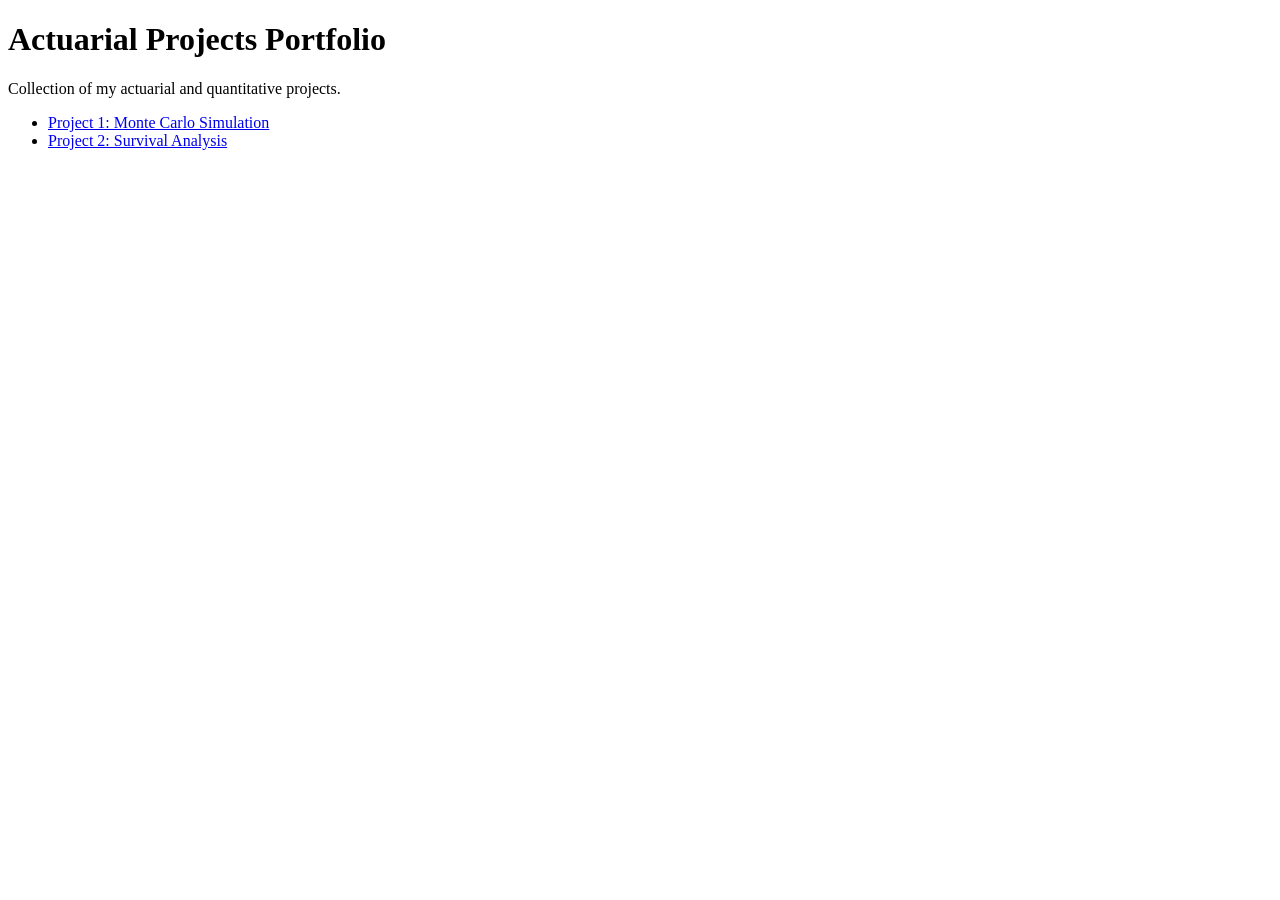
==== website/index.html @ 5d081c77 "Create index.html" ====
<!DOCTYPE html>
<html>
<head>
    <title>Actuarial Projects Portfolio</title>
    <meta charset="UTF-8">
</head>
<body>
    <h1>Actuarial Projects Portfolio</h1>
    <p>Collection of my actuarial and quantitative projects.</p>

    <ul>
        <li><a href="project1.html">Project 1: Monte Carlo Simulation</a></li>
        <li><a href="project2.html">Project 2: Survival Analysis</a></li>
    </ul>
</body>
</html>
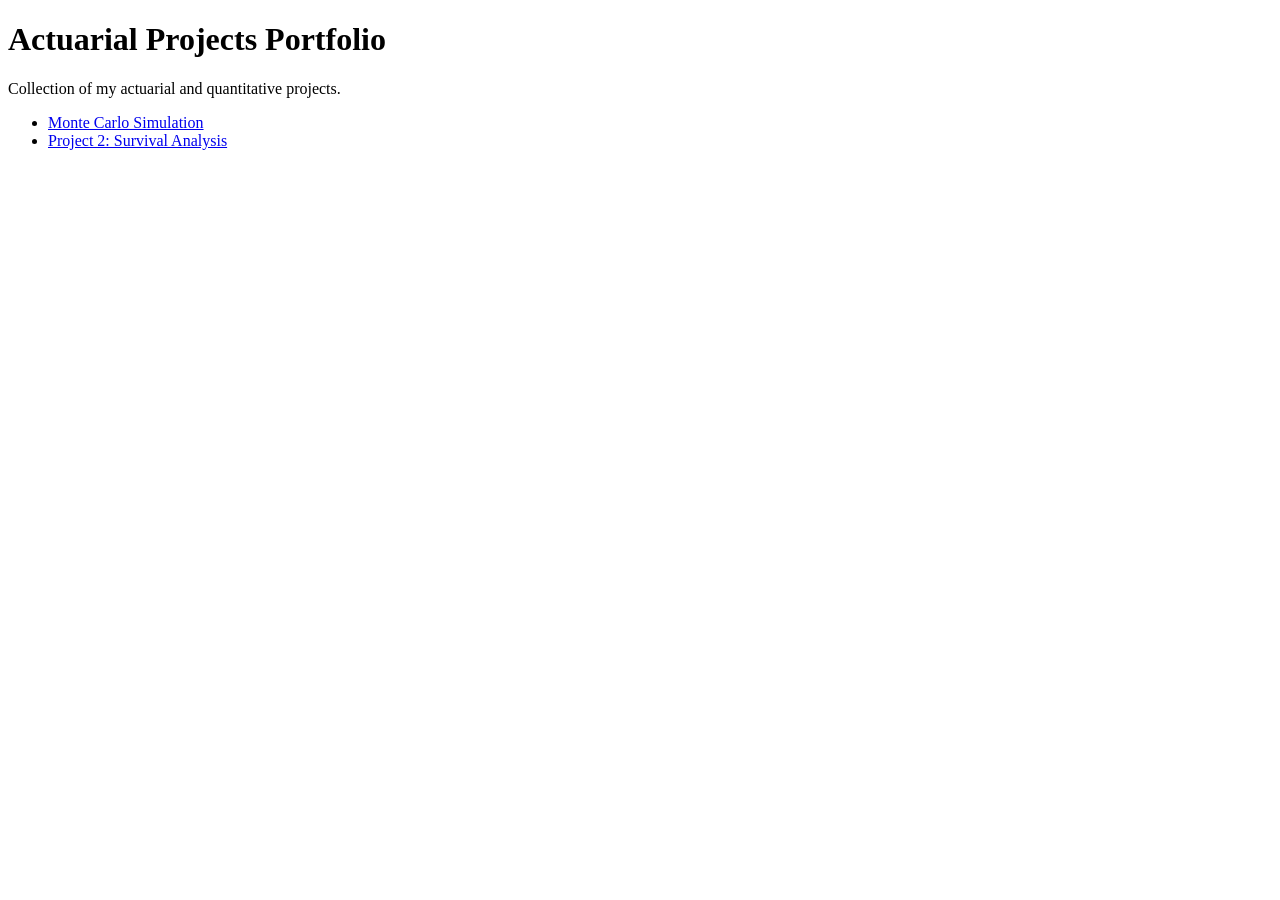
==== commit f259798d: "Update index.html" ====
--- a/website/index.html
+++ b/website/index.html
@@ -9,7 +9,7 @@
     <p>Collection of my actuarial and quantitative projects.</p>
 
     <ul>
-        <li><a href="project1.html">Project 1: Monte Carlo Simulation</a></li>
+        <li><a href="../financial_mathematics/leverage_effect/README.md">Monte Carlo Simulation</a></li>
         <li><a href="project2.html">Project 2: Survival Analysis</a></li>
     </ul>
 </body>
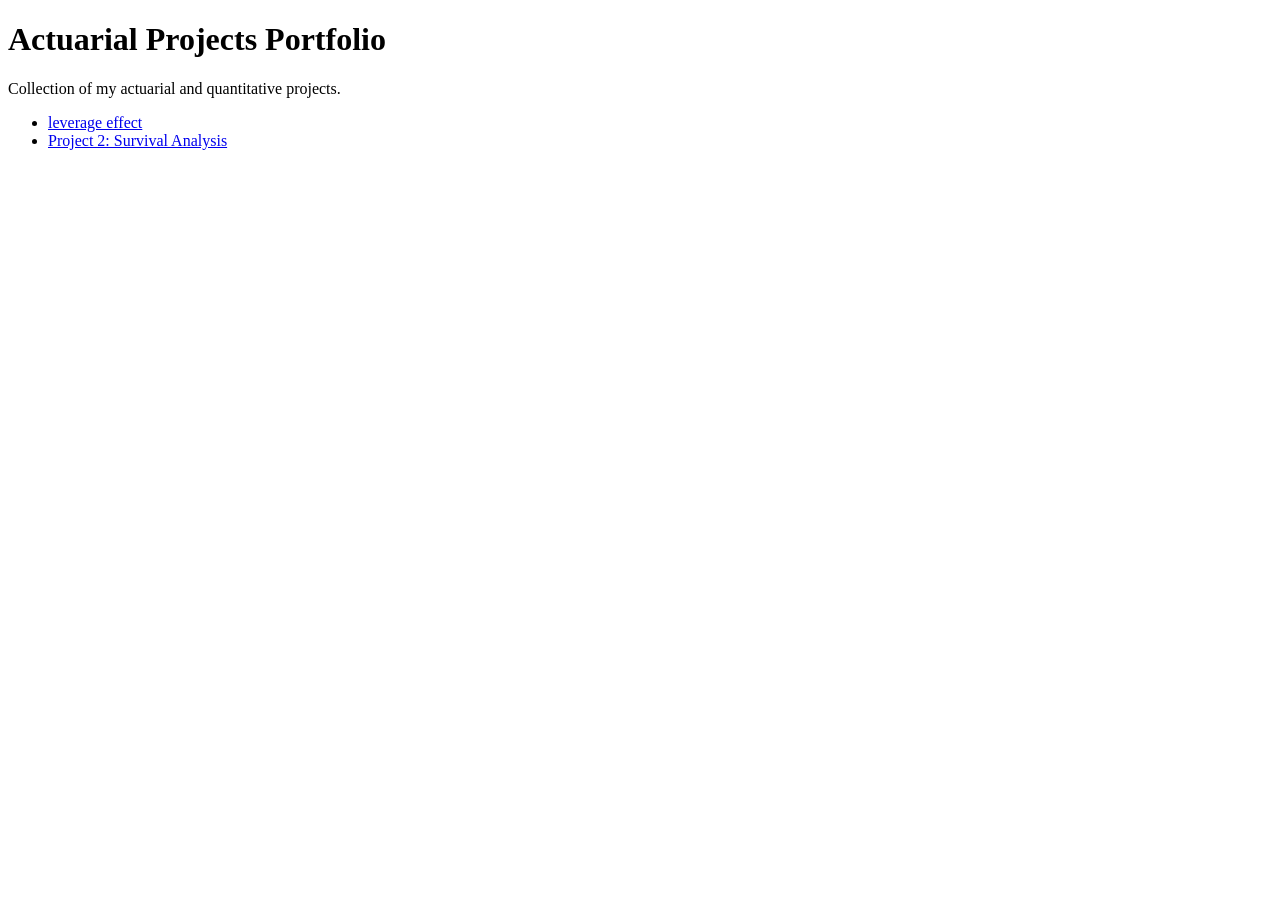
==== commit b1027f8d: "Update index.html" ====
--- a/website/index.html
+++ b/website/index.html
@@ -9,7 +9,7 @@
     <p>Collection of my actuarial and quantitative projects.</p>
 
     <ul>
-        <li><a href="../financial_mathematics/leverage_effect/README.md">Monte Carlo Simulation</a></li>
+        <li><a href="/projects/leverage_effect.html">leverage effect</a></li>
         <li><a href="project2.html">Project 2: Survival Analysis</a></li>
     </ul>
 </body>
